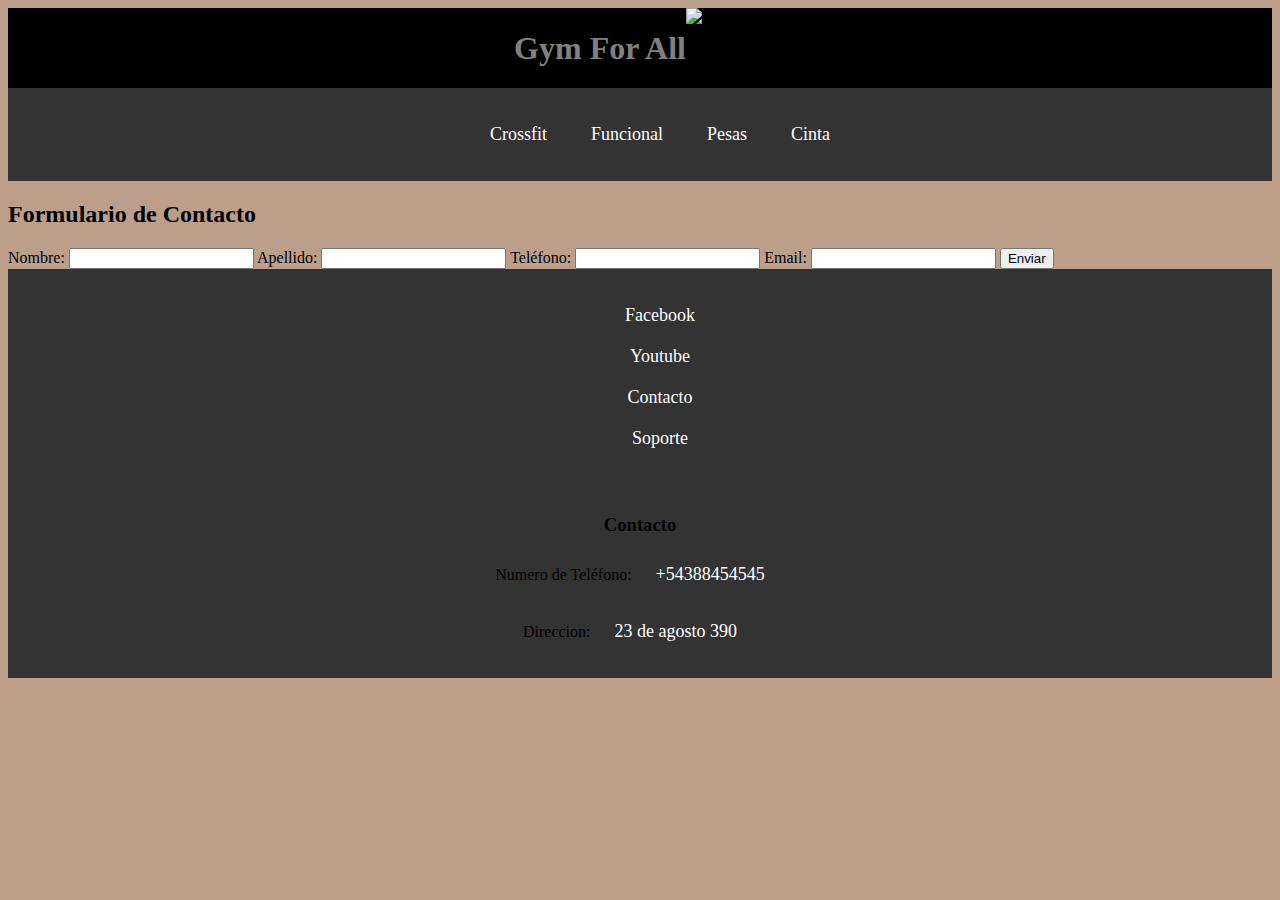
==== contacto.html @ 076a33ea "Add files via upload" ====
<!DOCTYPE html>
<html lang="es">

<head>
    <meta charset="UTF-8">
    <meta name="viewport" content="width=device-width, initial-scale=1.0">
    <title>Gym</title>
    <link rel="stylesheet" href="index.css">
</head>

<body>
    
    <header>
        <h1>Gym For All</h1>
        <img src="https://i.pinimg.com/564x/e8/61/ed/e861ed4728dbd52f3c44ad3b488d0e64.jpg" alt="logo" height="80" width="80">
               
    </header>
    <main>

        <nav id="navInicio">
            <ul>
                <a href="#home">Crossfit</a>
                <a href="#about">Funcional</a>
                <a href="#services">Pesas</a>
                <a href="#contact">Cinta</a>
            </ul>
        </nav>

        <section>
            <h2>Formulario de Contacto</h2>

<form action="/enviar" method="post">
    <label for="nombre">Nombre:</label>
    <input type="text" id="nombre" name="nombre" required>

    <label for="apellido">Apellido:</label>
    <input type="text" id="apellido" name="apellido" required>

    <label for="telefono">Teléfono:</label>
    <input type="tel" id="telefono" name="telefono" required>

    <label for="email">Email:</label>
    <input type="email" id="email" name="email" required>

    <button type="submit">Enviar</button>
</form>
        </section>

    </main>
    <footer>
        <a href="./index.html">
        </a>
        <nav>
            <ul>
                <li><a href="https://www.facebook.com/groups/252568826788462" target="_blank">Facebook</a></li>                
                <li><a href="youtube.html">Youtube</a></li>
                <li><a href="contacto.html">Contacto</a></li>
                <li><a href="error404.html">Soporte</a></li>
            </ul>
        </nav>
        <nav>
            <h3>Contacto</h3>
            <p>Numero de Teléfono: <a href="">+54388454545</a></p>
            <p>Direccion: <a href="https://maps.app.goo.gl/4LrbDAVCUhgRhErp6" target="_blank">23 de agosto 390</a></p>
        </nav>
        <iframe src="https://www.google.com/maps/embed?pb=!1m18!1m12!1m3!1d867.3931629237675!2d-64.79163116073177!3d-23.81217817023244!2m3!1f0!2f0!3f0!3m2!1i1024!2i768!4f13.1!3m3!1m2!1s0x941ac19939643acd%3A0x1a52c81dda40a152!2s23%20de%20Agosto%20390%2C%20Y4512%20Libertador%20Gral%20San%20Mart%C3%ADn%2C%20Jujuy!5e1!3m2!1ses!2sar!4v1725911340657!5m2!1ses!2sar" width="200" height="150" style="border:0;" allowfullscreen="" loading="lazy" referrerpolicy="no-referrer-when-downgrade"></iframe>
    

    </footer>
</body>

</html>
---- index.css ----
h1{
    color: gray;
    background-color: black;
    padding: 0%;
    margin: 0%;
    border-radius: 5px;
    text-align: center;
}


nav {
    background-color: #333;
    padding: 10px 0;
    text-align: center;
}


nav ul {
    list-style-type: none;
    display: inline-block;
}


nav a {
    text-decoration: none;
    color: white;
    font-size: 18px;
    padding: 10px 20px;
    display: inline-block;
}


nav a:hover {
    background-color: #575757;
    border-radius: 5px;
    transition: background-color 0.3s ease;
}

header {
    display: flex;
    align-items: center;
    justify-content: space-between;
    justify-content: center;
    background-color: black;
}
.logo {
    max-width: 5rem;
}

body {
background-color: #BC9F8B;
}
rgb(90, 87, 87)
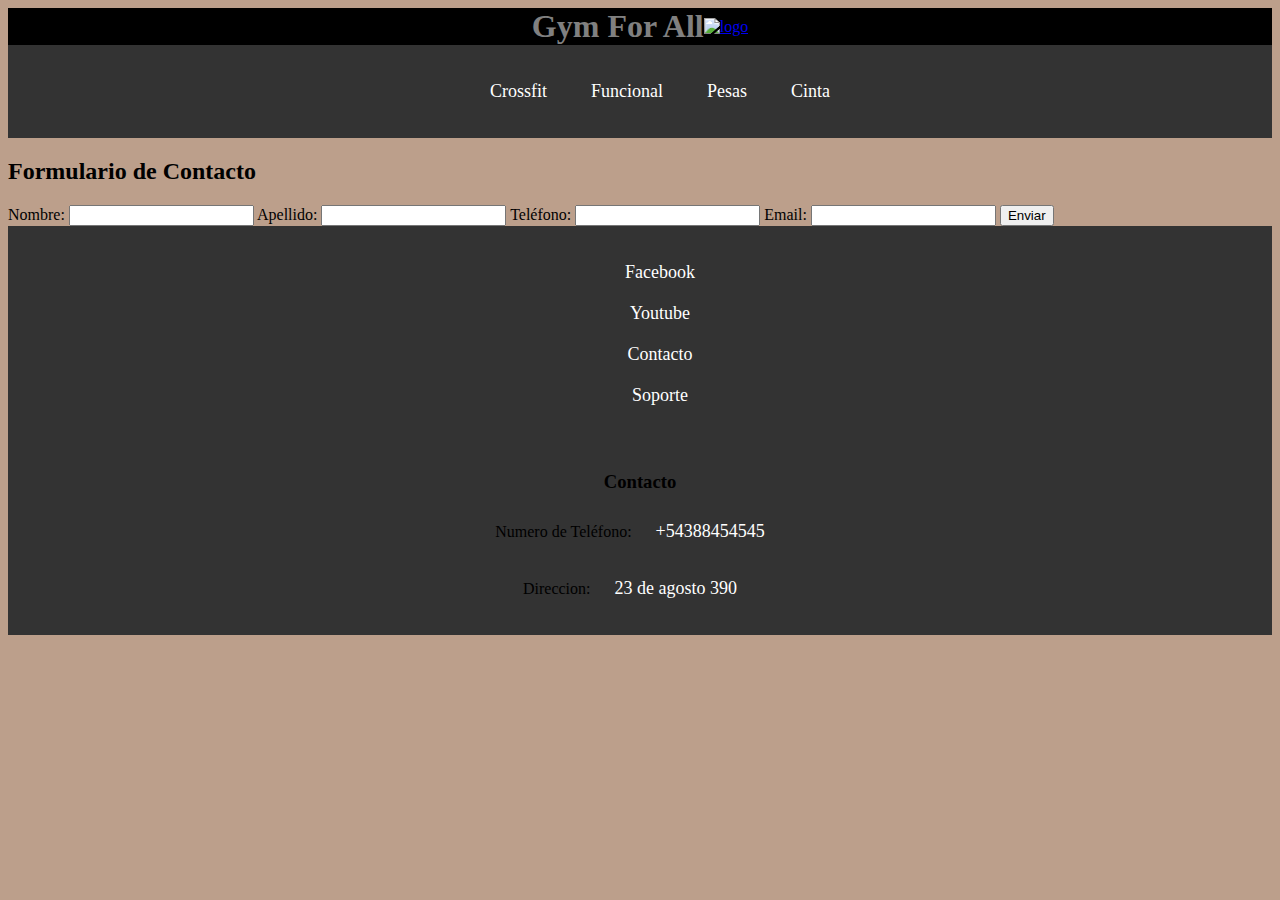
==== commit 4fae1c6d: "Add files via upload" ====
--- a/contacto.html
+++ b/contacto.html
@@ -12,8 +12,10 @@
     
     <header>
         <h1>Gym For All</h1>
-        <img src="https://i.pinimg.com/564x/e8/61/ed/e861ed4728dbd52f3c44ad3b488d0e64.jpg" alt="logo" height="80" width="80">
-               
+        <a href="index.html">
+        <img src="https://i.pinimg.com/564x/e8/61/ed/e861ed4728dbd52f3c44ad3b488d0e64.jpg" alt="logo" height="80"
+            width="80"></a>
+
     </header>
     <main>
 
